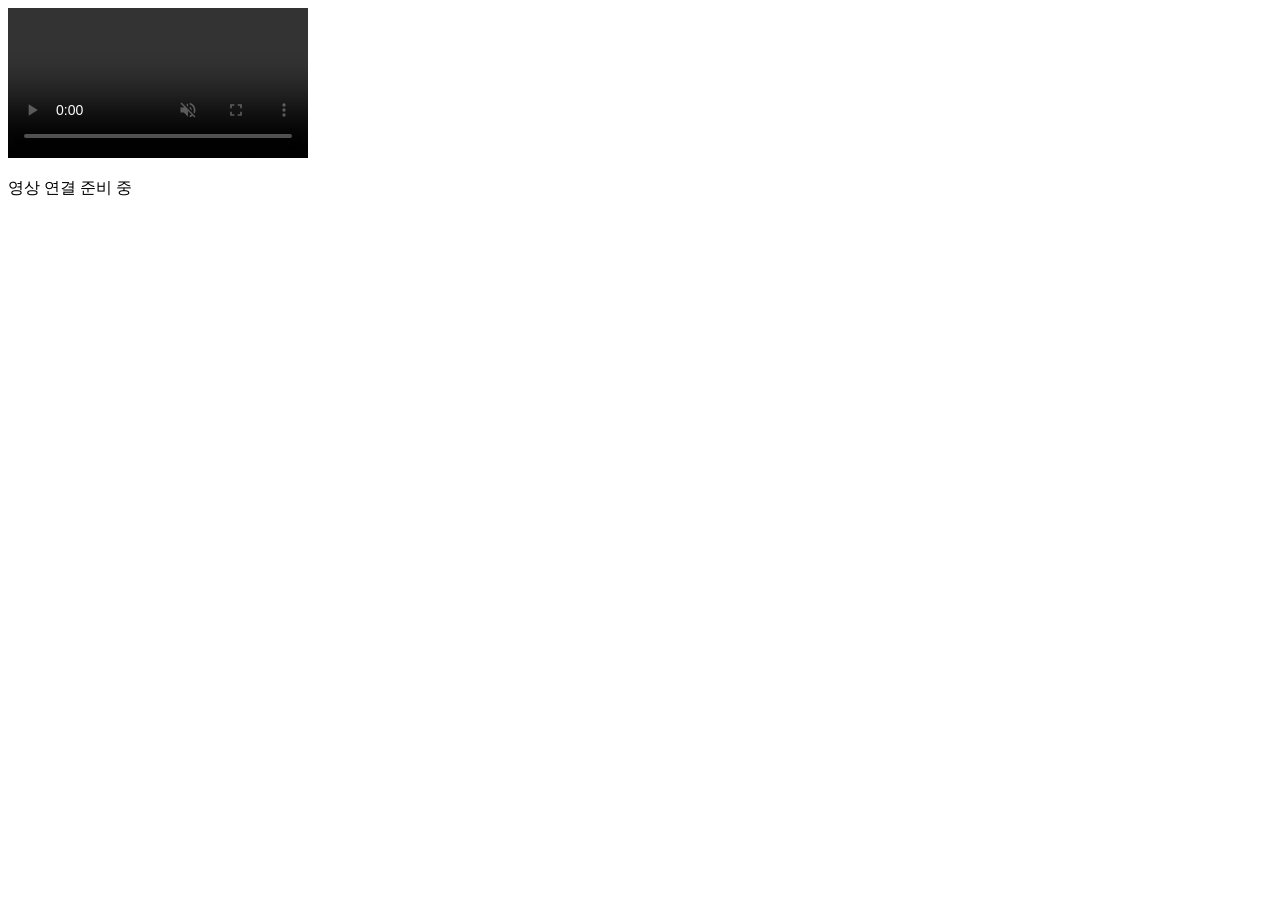
==== gateway/internal/server/web/assets/live.html @ 78733e65 "Add motion region editor and independent adaptive remote quality profiles" ====
<!doctype html>
<html lang="ko">
<head>
  <meta charset="utf-8">
  <meta name="viewport" content="width=device-width, initial-scale=1">
  <link rel="stylesheet" href="/assets/live.css">
  <script src="/assets/live-quality.js" defer></script>
  <script src="/assets/live-player.js" defer></script>
  <title>MacMonitor 원격 영상</title>
</head>
<body>
  <video id="remote-video" controls autoplay muted playsinline></video>
  <div class="overlay"><p id="player-status" role="status">영상 연결 준비 중</p><p id="player-metrics"></p></div>
</body>
</html>
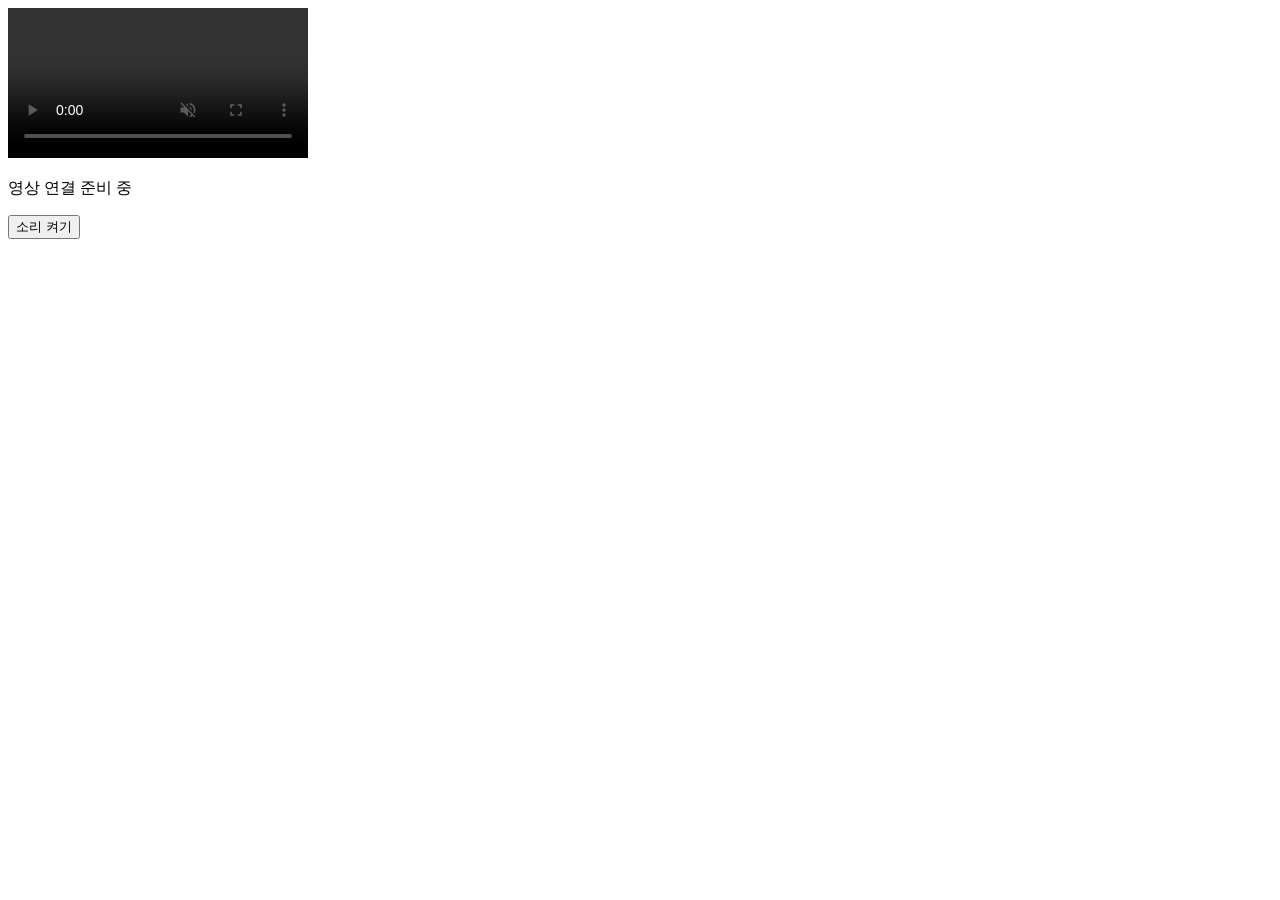
==== commit cfaf3001: "Add sound to the live stream and recordings, and web deletion of recordings Sound: the camera sessio" ====
--- a/gateway/internal/server/web/assets/live.html
+++ b/gateway/internal/server/web/assets/live.html
@@ -10,6 +10,6 @@
 </head>
 <body>
   <video id="remote-video" controls autoplay muted playsinline></video>
-  <div class="overlay"><p id="player-status" role="status">영상 연결 준비 중</p><p id="player-metrics"></p></div>
+  <div class="overlay"><p id="player-status" role="status">영상 연결 준비 중</p><p id="player-metrics"></p><button id="sound-toggle" class="sound-toggle" type="button" aria-pressed="false">소리 켜기</button></div>
 </body>
 </html>
